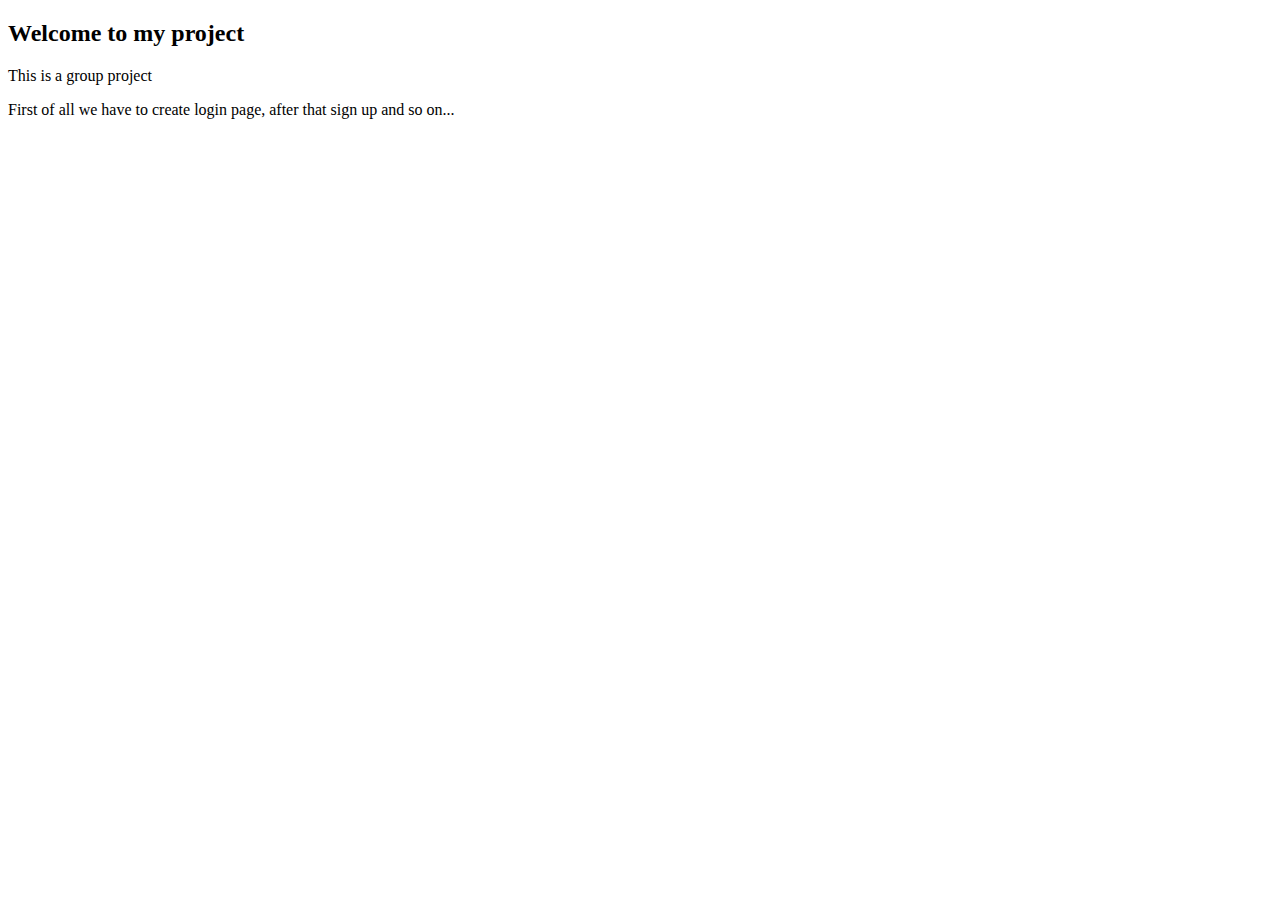
==== index.html @ d6a315f3 "Added dome info regarding our project" ====
<!DOCTYPE html>
<html lang="en">
<head>
    <meta charset="UTF-8">
    <meta http-equiv="X-UA-Compatible" content="IE=edge">
    <meta name="viewport" content="width=device-width, initial-scale=1.0">
    <title>First page</title>
</head>
<body>
    <h2>Welcome to my project</h2>
    <p>This is a group project</p>
    <p>First of all we have to create login page, after that sign up and so on...</p>
</body>
</html>
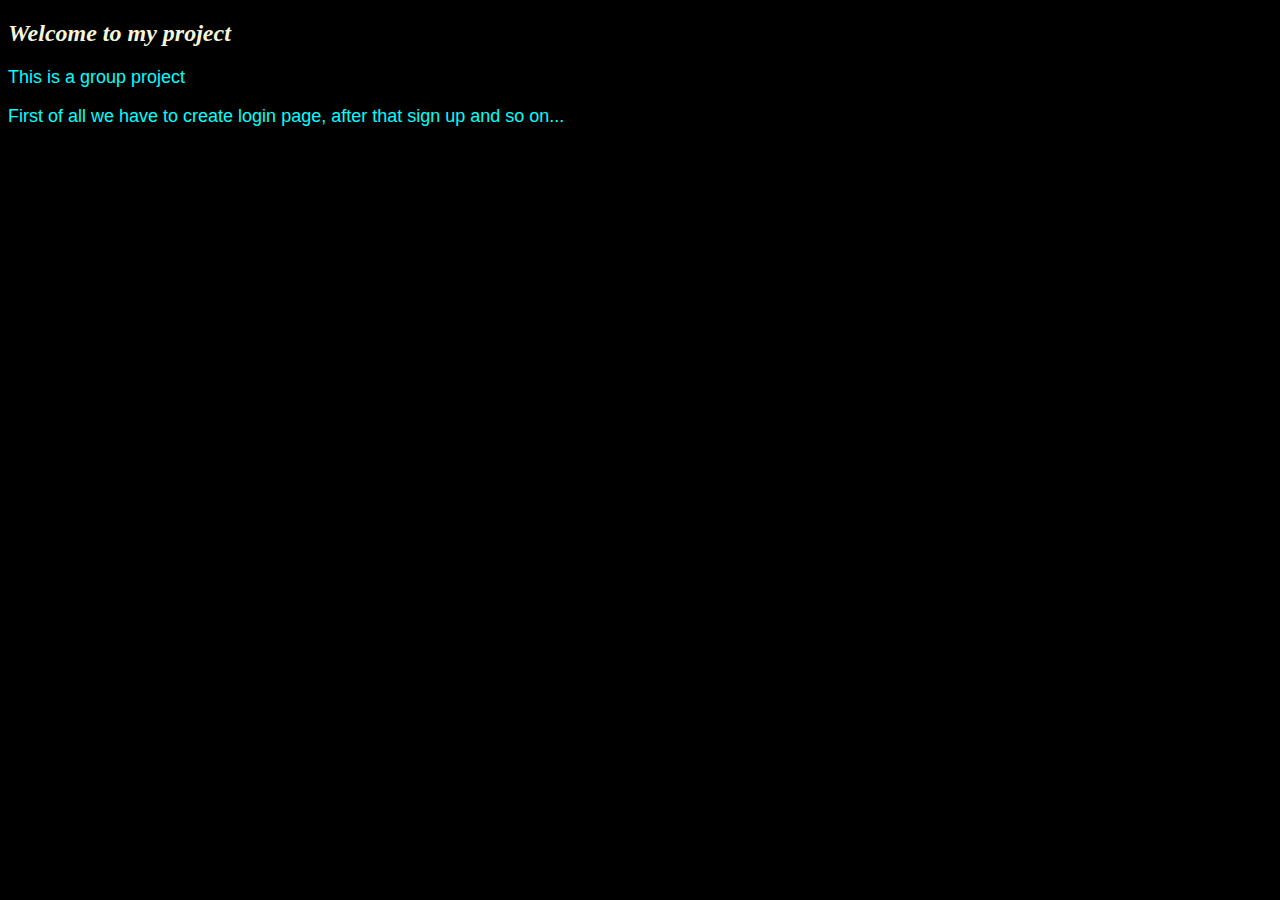
==== commit 72983e2c: "new file added" ====
--- a/index.html
+++ b/index.html
@@ -5,6 +5,7 @@
     <meta http-equiv="X-UA-Compatible" content="IE=edge">
     <meta name="viewport" content="width=device-width, initial-scale=1.0">
     <title>First page</title>
+    <link rel="stylesheet" href="index.css">
 </head>
 <body>
     <h2>Welcome to my project</h2>
--- a/index.css
+++ b/index.css
@@ -0,0 +1,13 @@
+p {
+    font-size: large;
+    color: aqua;
+  font-family: Arial, Helvetica, sans-serif;
+}
+body {
+    background-color: black;
+}
+h2 {
+    color: beige;
+    font-style: italic;
+
+}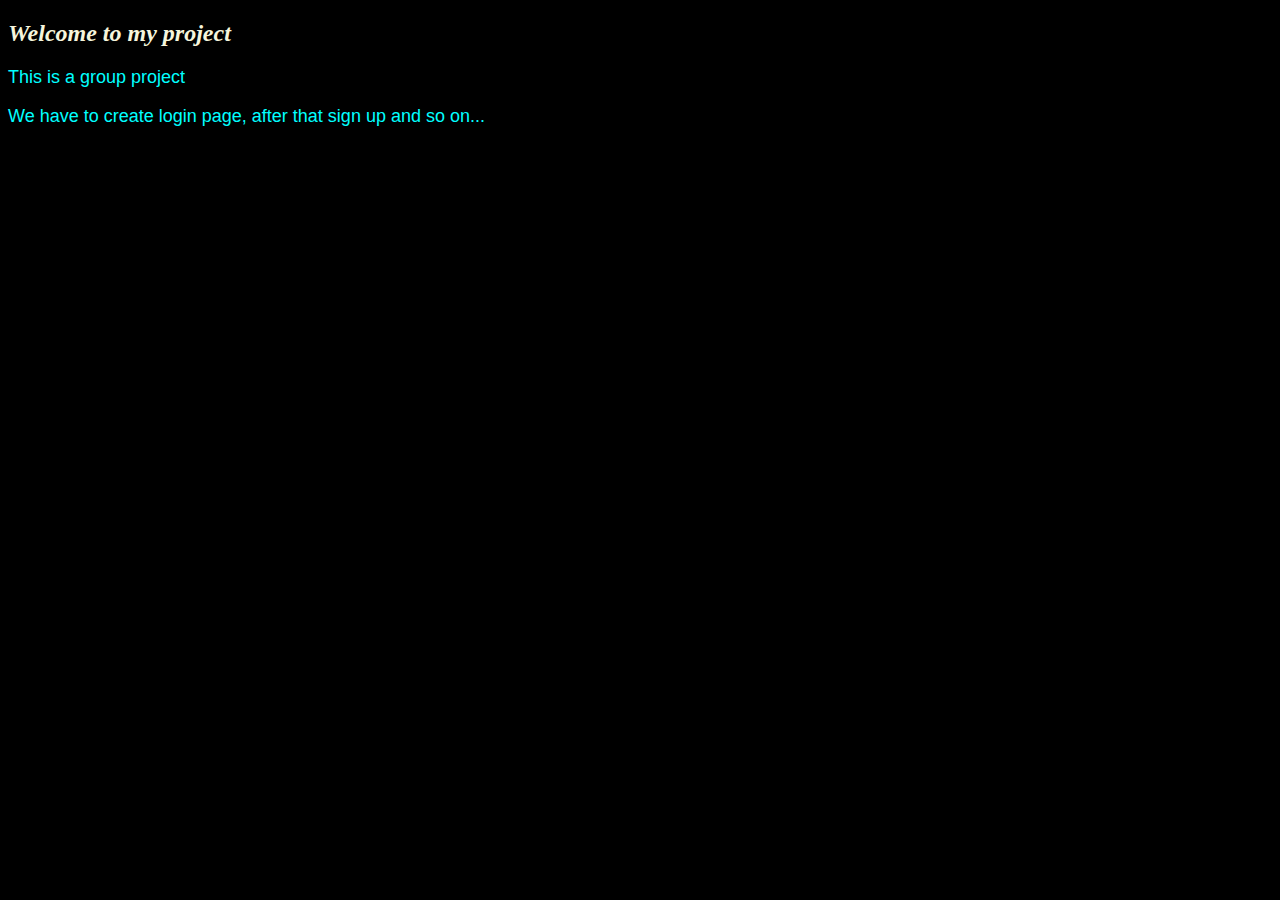
==== commit ee7cdc58: "Merge pull request #3 from ArtiKumari01/barti" ====
--- a/index.html
+++ b/index.html
@@ -10,6 +10,6 @@
 <body>
     <h2>Welcome to my project</h2>
     <p>This is a group project</p>
-    <p>First of all we have to create login page, after that sign up and so on...</p>
+    <p>We have to create login page, after that sign up and so on...</p>
 </body>
 </html>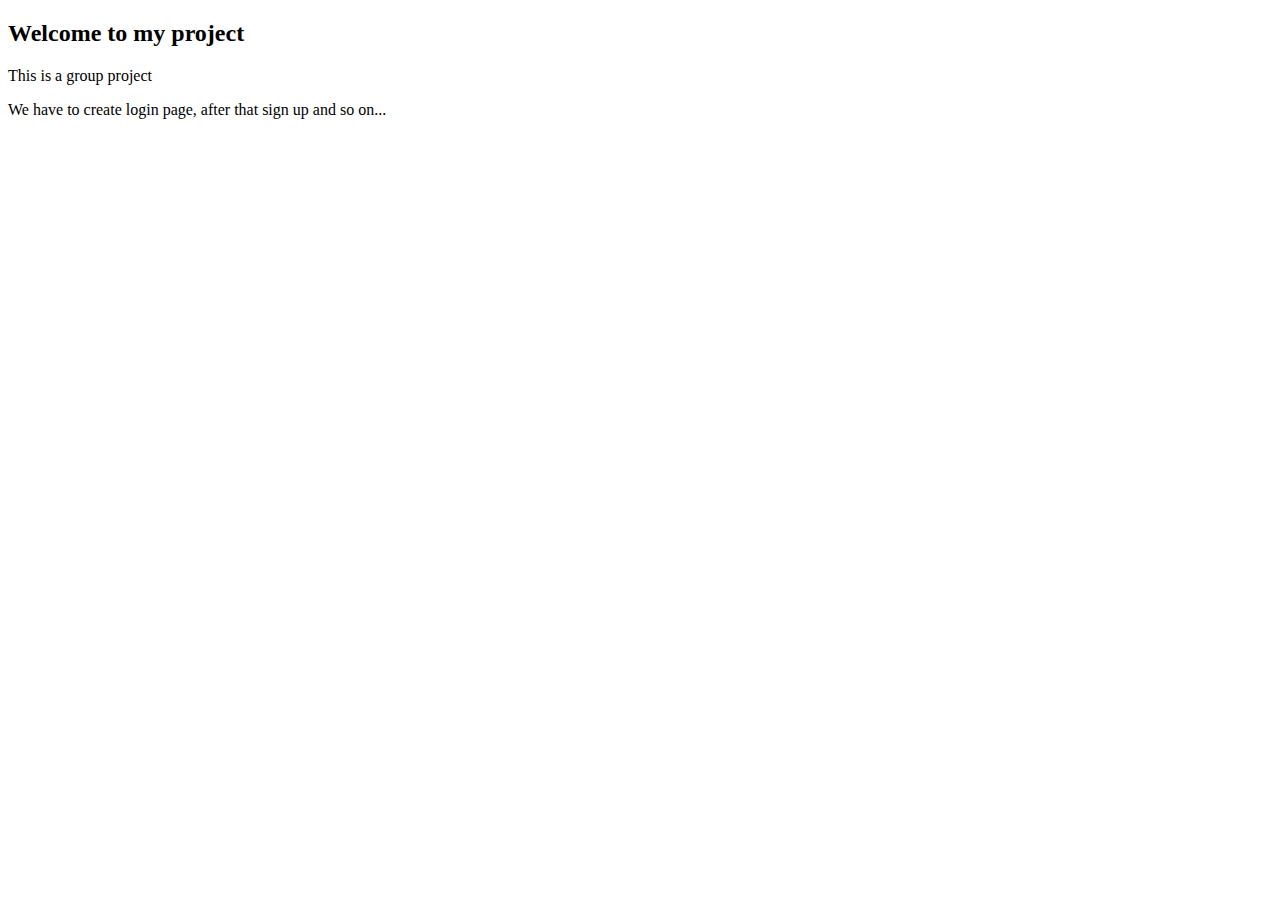
==== commit 795ed1a5: "index.html is changed" ====
--- a/index.html
+++ b/index.html
@@ -5,7 +5,6 @@
     <meta http-equiv="X-UA-Compatible" content="IE=edge">
     <meta name="viewport" content="width=device-width, initial-scale=1.0">
     <title>First page</title>
-    <link rel="stylesheet" href="index.css">
 </head>
 <body>
     <h2>Welcome to my project</h2>
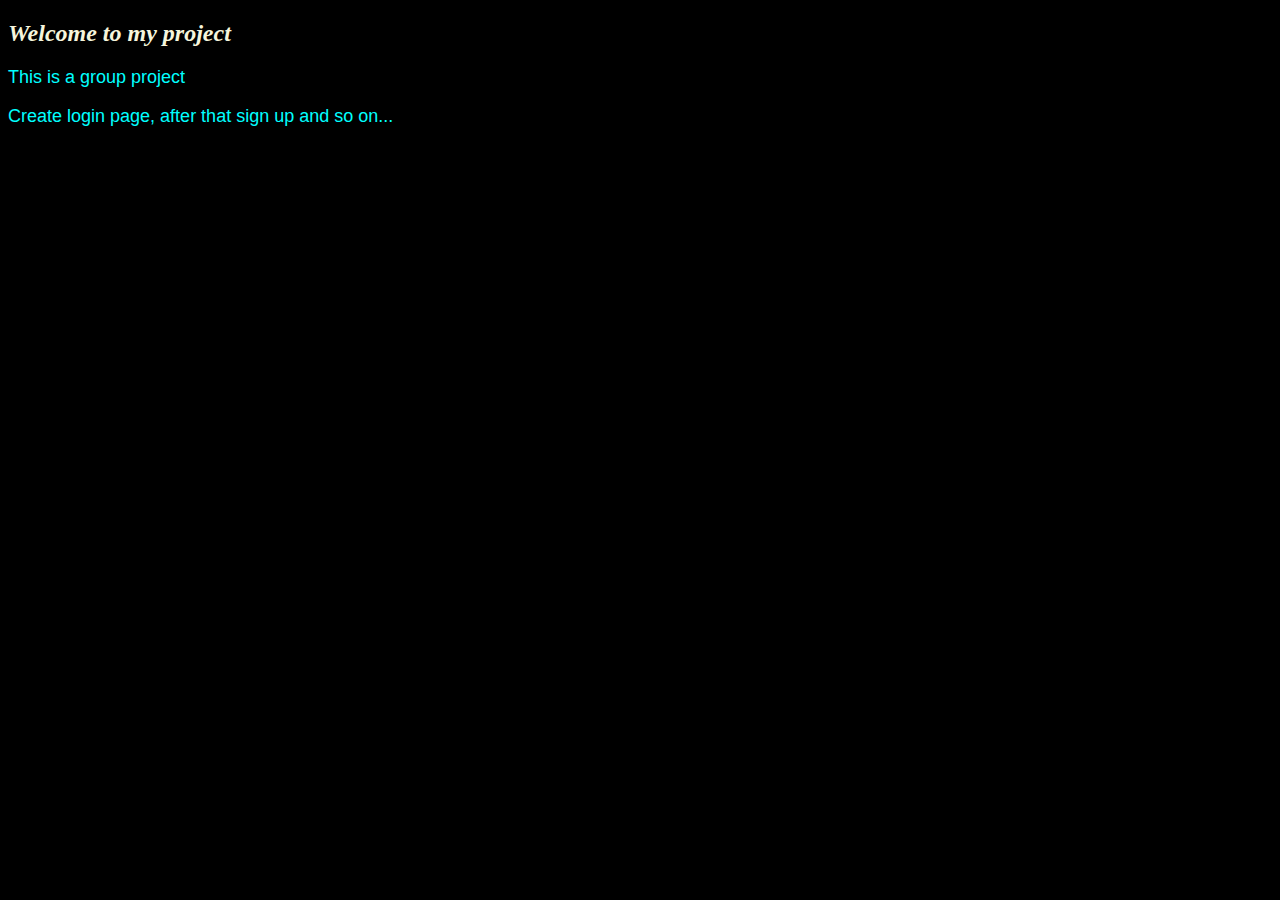
==== commit 76cc4cd4: "index.html is changed again" ====
--- a/index.html
+++ b/index.html
@@ -5,10 +5,11 @@
     <meta http-equiv="X-UA-Compatible" content="IE=edge">
     <meta name="viewport" content="width=device-width, initial-scale=1.0">
     <title>First page</title>
+    <link rel="stylesheet" href="index.css">
 </head>
 <body>
     <h2>Welcome to my project</h2>
     <p>This is a group project</p>
-    <p>We have to create login page, after that sign up and so on...</p>
+    <p>Create login page, after that sign up and so on...</p>
 </body>
 </html>--- a/index.css
+++ b/index.css
@@ -0,0 +1,13 @@
+p {
+    font-size: large;
+    color: aqua;
+  font-family: Arial, Helvetica, sans-serif;
+}
+body {
+    background-color: black;
+}
+h2 {
+    color: beige;
+    font-style: italic;
+
+}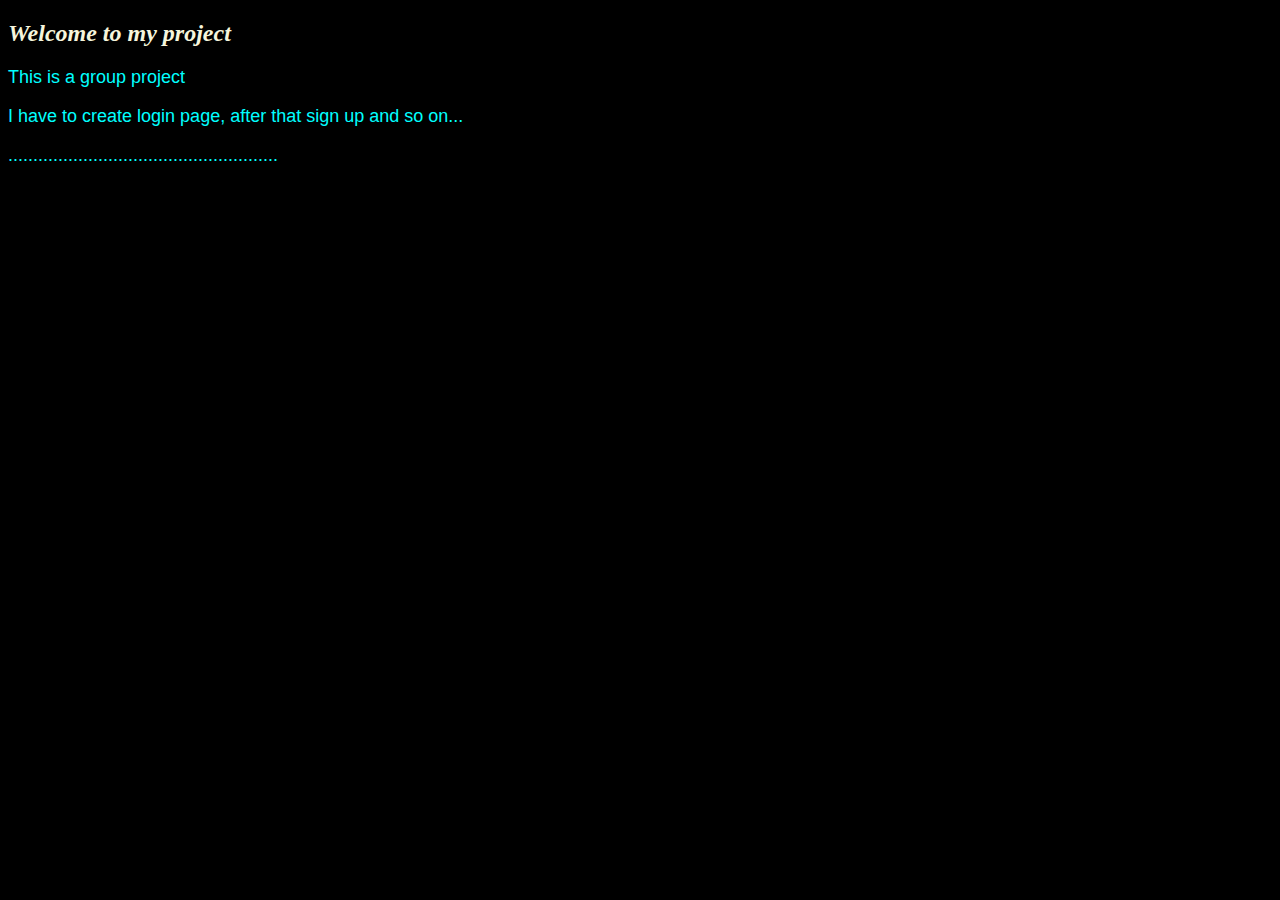
==== commit 2b90368e: "index.html is changed again and again" ====
--- a/index.html
+++ b/index.html
@@ -10,6 +10,7 @@
 <body>
     <h2>Welcome to my project</h2>
     <p>This is a group project</p>
-    <p>Create login page, after that sign up and so on...</p>
+    <p>I have to create login page, after that sign up and so on...</p>
+    <p>......................................................</p>
 </body>
 </html>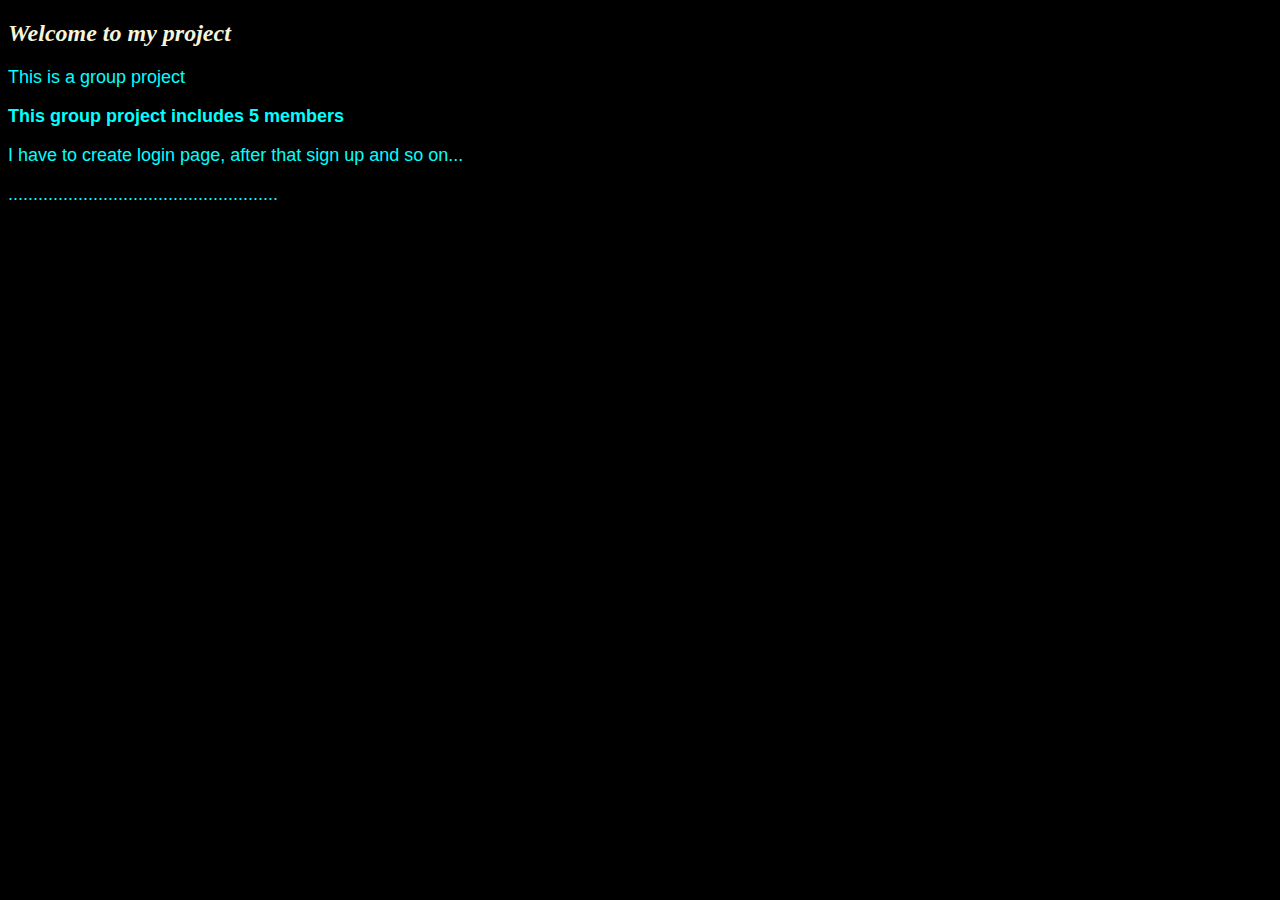
==== commit c0b9d327: "git commit -m"a new line added"" ====
--- a/index.html
+++ b/index.html
@@ -10,6 +10,7 @@
 <body>
     <h2>Welcome to my project</h2>
     <p>This is a group project</p>
+    <p><b>This group project includes 5 members</b></p>
     <p>I have to create login page, after that sign up and so on...</p>
     <p>......................................................</p>
 </body>
--- a/index.css
+++ b/index.css
@@ -5,6 +5,7 @@
 }
 body {
     background-color: black;
+    <h2> This is a new index file. </h2>
 }
 h2 {
     color: beige;
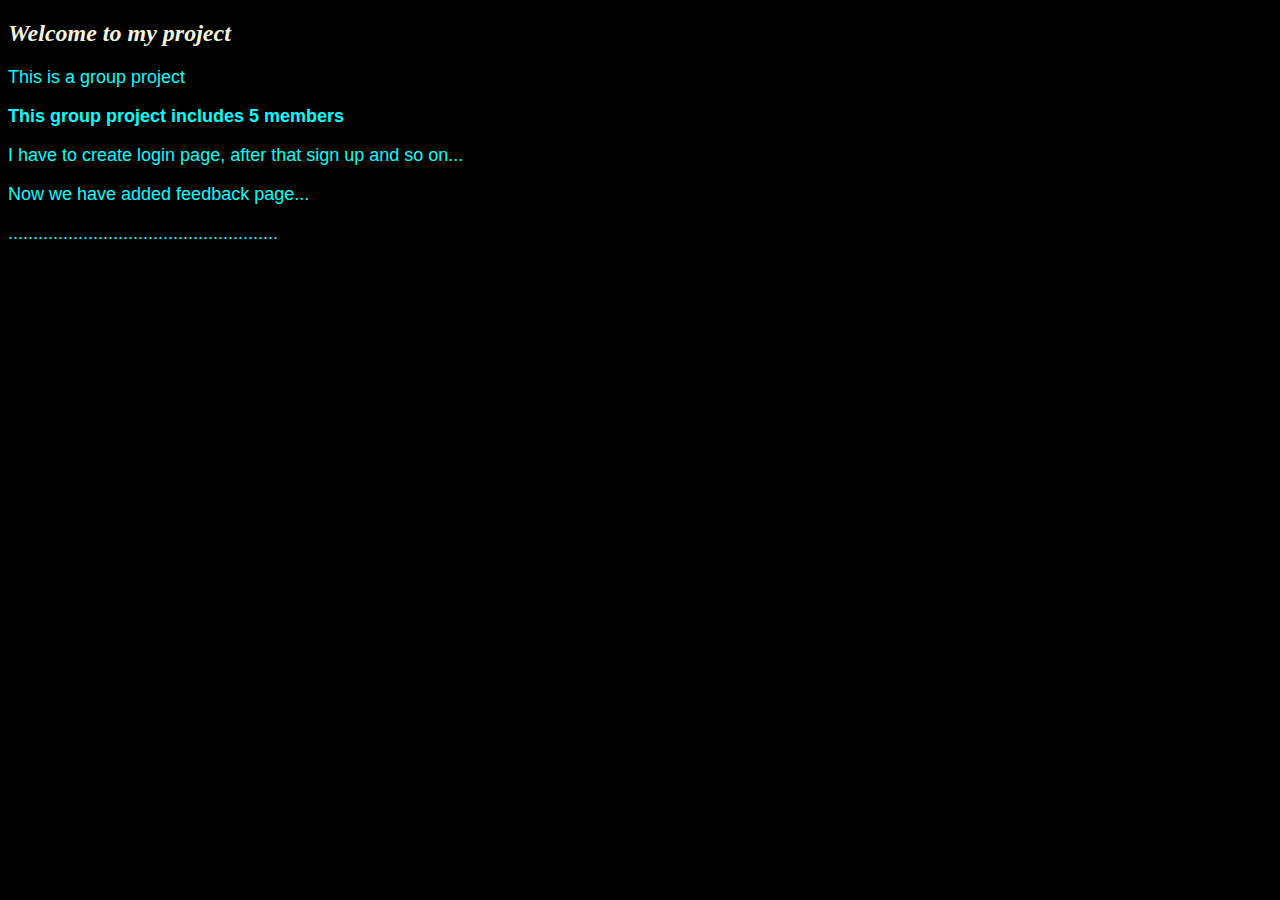
==== commit c642d657: "Text Added" ====
--- a/index.html
+++ b/index.html
@@ -12,6 +12,7 @@
     <p>This is a group project</p>
     <p><b>This group project includes 5 members</b></p>
     <p>I have to create login page, after that sign up and so on...</p>
+    <p>Now we have added feedback page...</p>
     <p>......................................................</p>
 </body>
 </html>